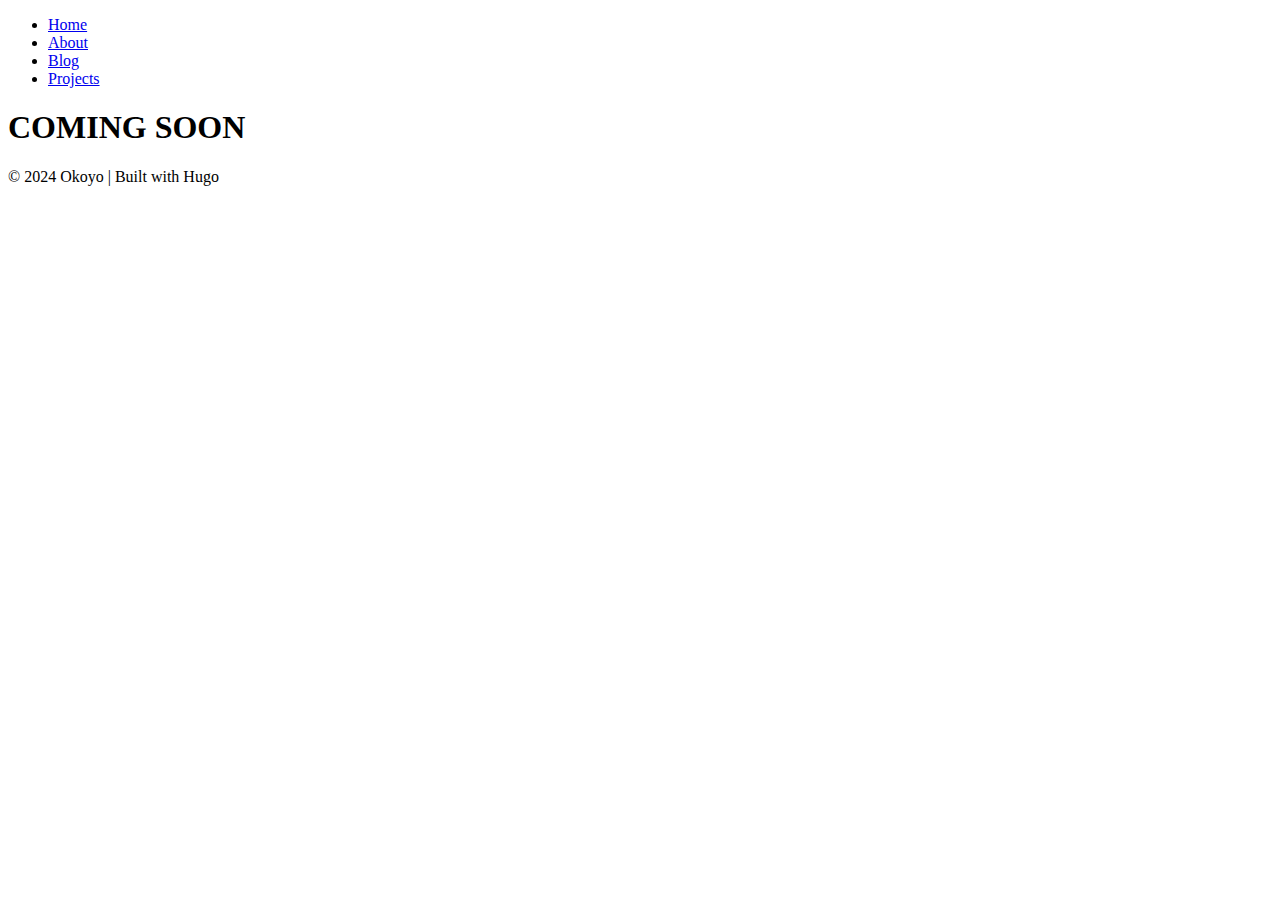
==== public/blog/index.html @ 975a7f97 "first commit" ====
<!DOCTYPE html>
<html lang="en">
<head><script src="/livereload.js?mindelay=10&amp;v=2&amp;port=1313&amp;path=livereload" data-no-instant defer></script>
    <meta charset="UTF-8">
    <meta name="viewport" content="width=device-width, initial-scale=1.0">
    <title>Blog</title>
    <link rel="stylesheet" href="/style.css">
    <link href="https://cdnjs.cloudflare.com/ajax/libs/font-awesome/5.15.4/css/all.min.css" rel="stylesheet">
</head>
<body>
    <div class="container">
        <header>
            
            <nav class="navbar">
                <ul>
                    <li><a href="/">Home</a></li>
                    <li><a href="/about/">About</a></li>
                    <li><a href="/blog/">Blog</a></li>
                    <li><a href="/projects/">Projects</a></li>
                </ul>
            </nav>
        </header>
        <main>
            
            
    <main class="blog-page">
        <section>
            <div class="content">
                <h1 id="coming-soon">COMING SOON</h1>

            </div>
        </section>
    </main>

        </main>
    
        <footer>
            
            &copy; 2024 Okoyo | Built with Hugo
        </footer>
    </div>
</body>
</html>
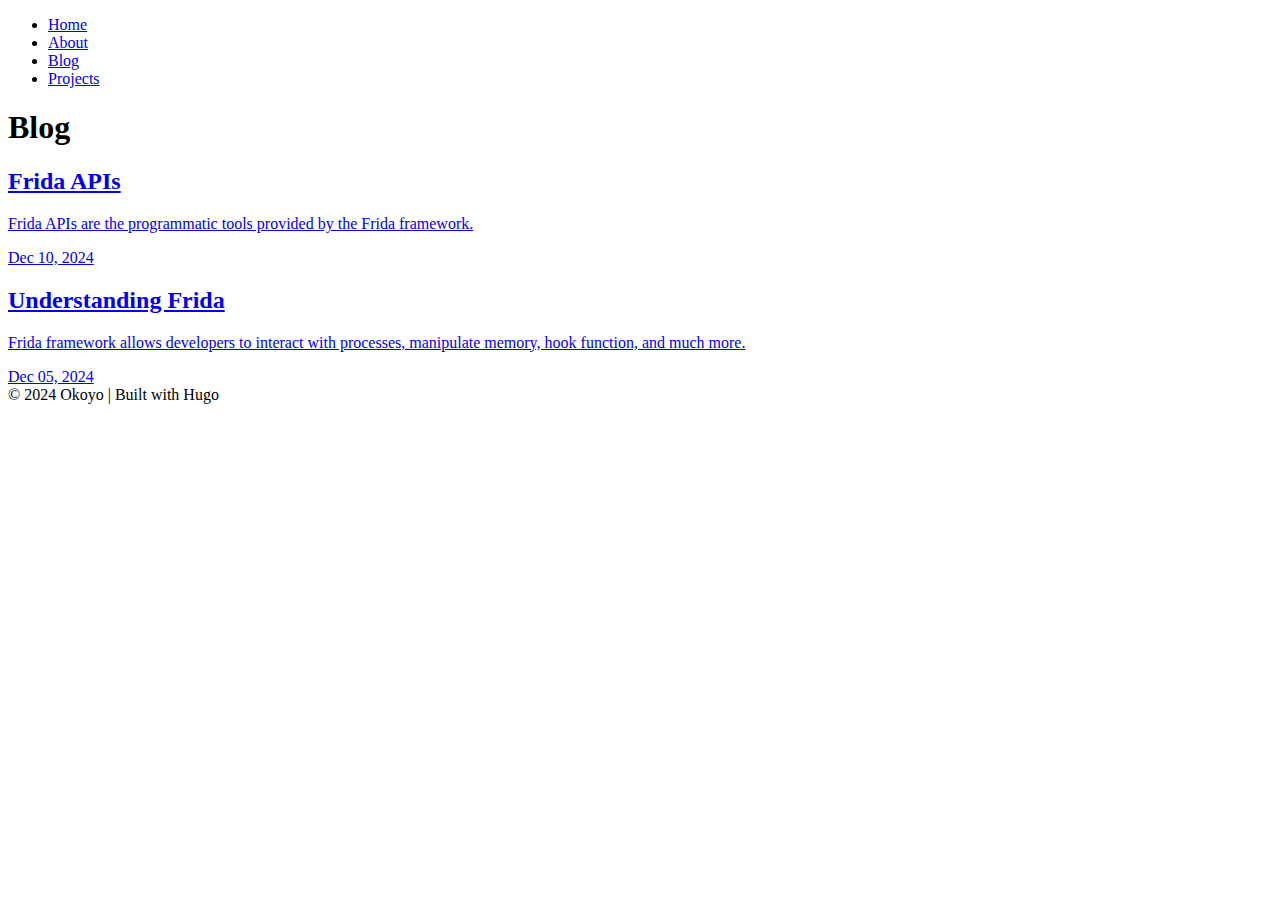
==== commit 703ec972: "Completed one blog" ====
--- a/public/blog/index.html
+++ b/public/blog/index.html
@@ -3,8 +3,8 @@
 <head><script src="/livereload.js?mindelay=10&amp;v=2&amp;port=1313&amp;path=livereload" data-no-instant defer></script>
     <meta charset="UTF-8">
     <meta name="viewport" content="width=device-width, initial-scale=1.0">
-    <title>Blog</title>
-    <link rel="stylesheet" href="/style.css">
+    <title>Blogs</title>
+    <link rel="stylesheet" href="/blog.css">
     <link href="https://cdnjs.cloudflare.com/ajax/libs/font-awesome/5.15.4/css/all.min.css" rel="stylesheet">
 </head>
 <body>
@@ -23,17 +23,34 @@
         <main>
             
             
-    <main class="blog-page">
-        <section>
-            <div class="content">
-                <h1 id="coming-soon">COMING SOON</h1>
-
+    <section class="blog-page">
+        <h1>Blog</h1>
+        <div class="blog-grid">
+            
+            <div class="blog-card">
+                <a href="http://localhost:1313/blog/frida-apis/">
+                    <div class="blog-info">
+                        <h2>Frida APIs</h2>
+                        <p>Frida APIs are the programmatic tools provided by the Frida framework.</p>
+                        <span class="blog-date">Dec 10, 2024</span>
+                    </div>
+                </a>
             </div>
-        </section>
-    </main>
+            
+            <div class="blog-card">
+                <a href="http://localhost:1313/blog/frida/">
+                    <div class="blog-info">
+                        <h2>Understanding Frida</h2>
+                        <p>Frida framework allows developers to interact with processes, manipulate memory, hook function, and much more.</p>
+                        <span class="blog-date">Dec 05, 2024</span>
+                    </div>
+                </a>
+            </div>
+            
+        </div>
+    </section>
 
         </main>
-    
         <footer>
             
             &copy; 2024 Okoyo | Built with Hugo
